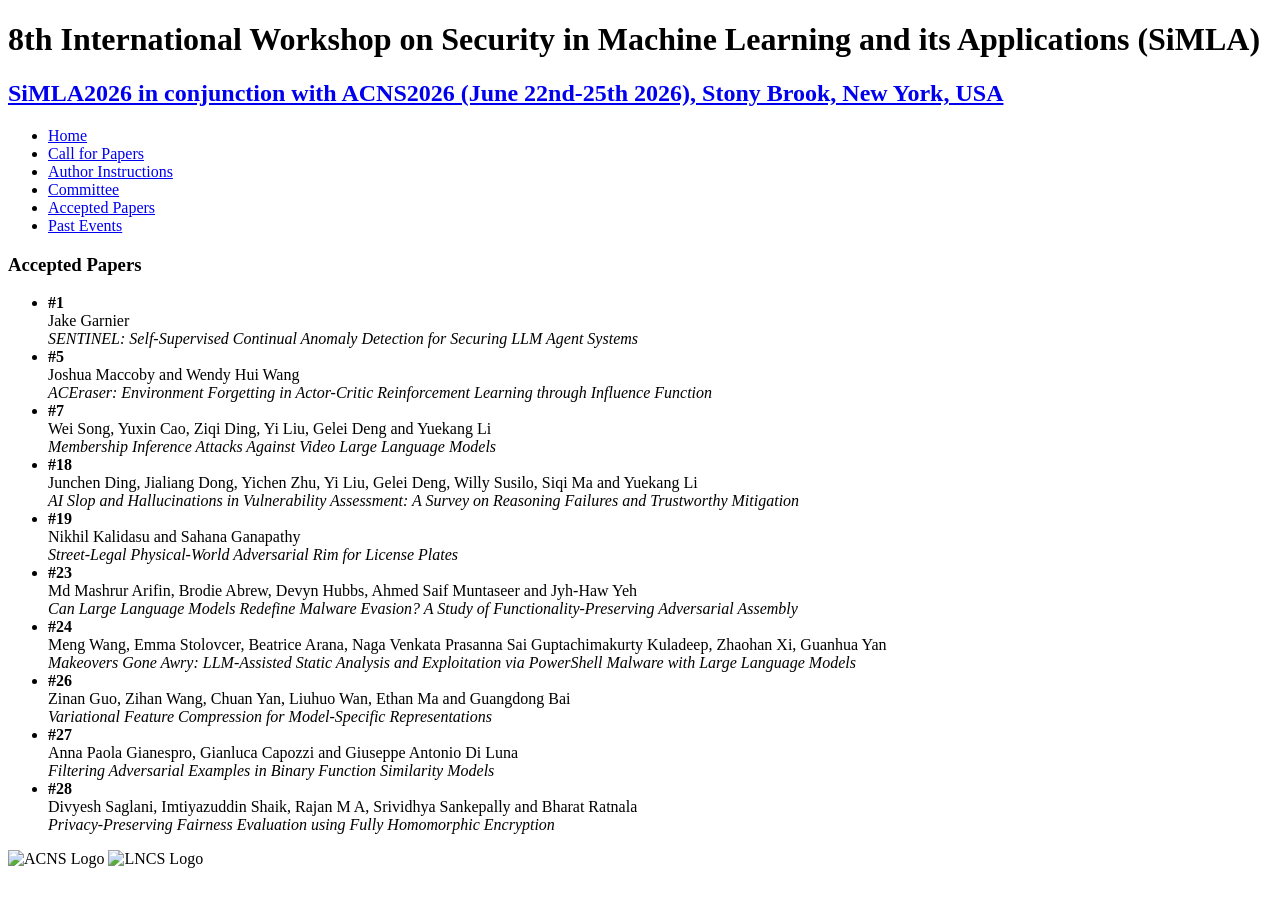
==== contents/acceptedpapers.html @ a591d3eb "11" ====
<!DOCTYPE HTML>

<html>
	<head>
		<title>SiMLA2026 Workshop</title>
		<meta name="description" content="Homepage of SiMLA workshop" />
		<meta name="keyword" content="Security in Machine Learning and its Applications">
		<link rel="stylesheet" type="text/css" href="../css/style.css">
	</head>
	<body>

		<div class="container">
			<header id="main_header">
				<h1>8th International Workshop on Security in Machine Learning and its Applications (SiMLA) </h1>
				<h2><a href="https://acns2026.github.io/" target="_blank">SiMLA2026 in conjunction with ACNS2026 (June 22nd-25th 2026), Stony Brook, New York, USA </a></h2>
			</header>

			<nav id="navbar">
				<ul>
					<li> <a href="../index.html">Home</a></li>
					<!-- <li> <a href="contents/program.html">Program</a></li> -->
					<li> <a href="cfp.html">Call for Papers</a></li>
					<li> <a href="author.html">Author Instructions</a></li>
					<li> <a href="committee.html">Committee</a></li>
					<li> <a href="acceptedpapers.html">Accepted Papers</a></li> 
					<!-- <li> <a href="contents/keynote.html">Keynote</a></li> --> 
					<!-- <li> <a href="http://acns2025.fordaysec.de/registration/">Registration</a></li> -->
					<li> <a href="past_events.html">Past Events</a></li> 
				</ul>
			</nav>
			<!--
			<h3>Past Events</h3>
			<ul>
				<li> <a href="CIMSS2021/cimss2021.html">CIMSS 2021 - Kamakura, Japan, June 21, 2021. </li>
				<li> <a href="CIMSS2022/cimss2022.html">CIMSS 2022 - Rome, Italy, June 20, 2022. </li>
				<li> <a href="CIMSS2023/cimss2023.html">CIMSS 2023 - Kyoto, Japan, June 20, 2023. </li>
				<li> <a href="CIMSS2024/cimss2024.html">CIMSS 2024 - Abu Dhabi, UAE, March 5, 2024. </li>
			</ul>
		-->

		<h3>Accepted Papers</h3>

		<ul class="accepted-papers">
			<li>
				<strong>#1</strong><br/>
				Jake Garnier<br/>
				<em>SENTINEL: Self-Supervised Continual Anomaly Detection for Securing LLM Agent Systems</em>
			</li>

			<li>
				<strong>#5</strong><br/>
				Joshua Maccoby and Wendy Hui Wang<br/>
				<em>ACEraser: Environment Forgetting in Actor-Critic Reinforcement Learning through Influence Function</em>
			</li>

			<li>
				<strong>#7</strong><br/>
				Wei Song, Yuxin Cao, Ziqi Ding, Yi Liu, Gelei Deng and Yuekang Li<br/>
				<em>Membership Inference Attacks Against Video Large Language Models</em>
			</li>
		
			<li>
				<strong>#18</strong><br/>
				Junchen Ding, Jialiang Dong, Yichen Zhu, Yi Liu, Gelei Deng, Willy Susilo, Siqi Ma and Yuekang Li<br/>
				<em>AI Slop and Hallucinations in Vulnerability Assessment: A Survey on Reasoning Failures and Trustworthy Mitigation</em>
			</li>

			<li>
				<strong>#19</strong><br/>
				Nikhil Kalidasu and Sahana Ganapathy<br/>
				<em>Street-Legal Physical-World Adversarial Rim for License Plates</em>
			</li>

			<li>
				<strong>#23</strong><br/>
				Md Mashrur Arifin, Brodie Abrew, Devyn Hubbs, Ahmed Saif Muntaseer and Jyh-Haw Yeh<br/>
				<em>Can Large Language Models Redefine Malware Evasion? A Study of Functionality-Preserving Adversarial Assembly</em>
			</li>
		
			<li>
				<strong>#24</strong><br/>
				Meng Wang, Emma Stolovcer, Beatrice Arana, Naga Venkata Prasanna Sai Guptachimakurty Kuladeep, Zhaohan Xi, Guanhua Yan<br/>
				<em>Makeovers Gone Awry: LLM-Assisted Static Analysis and Exploitation via PowerShell Malware with Large Language Models</em>
			</li>

			<li>
				<strong>#26</strong><br/>
				Zinan Guo, Zihan Wang, Chuan Yan, Liuhuo Wan, Ethan Ma and Guangdong Bai<br/>
				<em>Variational Feature Compression for Model-Specific Representations</em>
			</li>

			<li>
				<strong>#27</strong><br/>
				Anna Paola Gianespro, Gianluca Capozzi and Giuseppe Antonio Di Luna<br/>
				<em>Filtering Adversarial Examples in Binary Function Similarity Models</em>
			</li>
		
			<li>
				<strong>#28</strong><br/>
				Divyesh Saglani, Imtiyazuddin Shaik, Rajan M A, Srividhya Sankepally and Bharat Ratnala<br/>
				<em>Privacy-Preserving Fairness Evaluation using Fully Homomorphic Encryption</em>
			</li>
		
			
		
			
		
			
		</ul>


			<footer id="main_footer">
				<img src="../images/acns-logo_L.jpg" alt="ACNS Logo" width="150" />
				<img src="../images/LNCS-Logo.jpg" alt="LNCS Logo" width="370" />
				<!--
				<img src="images/griffith.png" alt="LNCS Logo" width="120" />
				<img src="images/hkploy.png" alt="LNCS Logo" width="120" />
				<img src="images/RMIT.png" alt="LNCS Logo" width="200" />
				-->
			</footer>

		</div>
	</body>
</html>
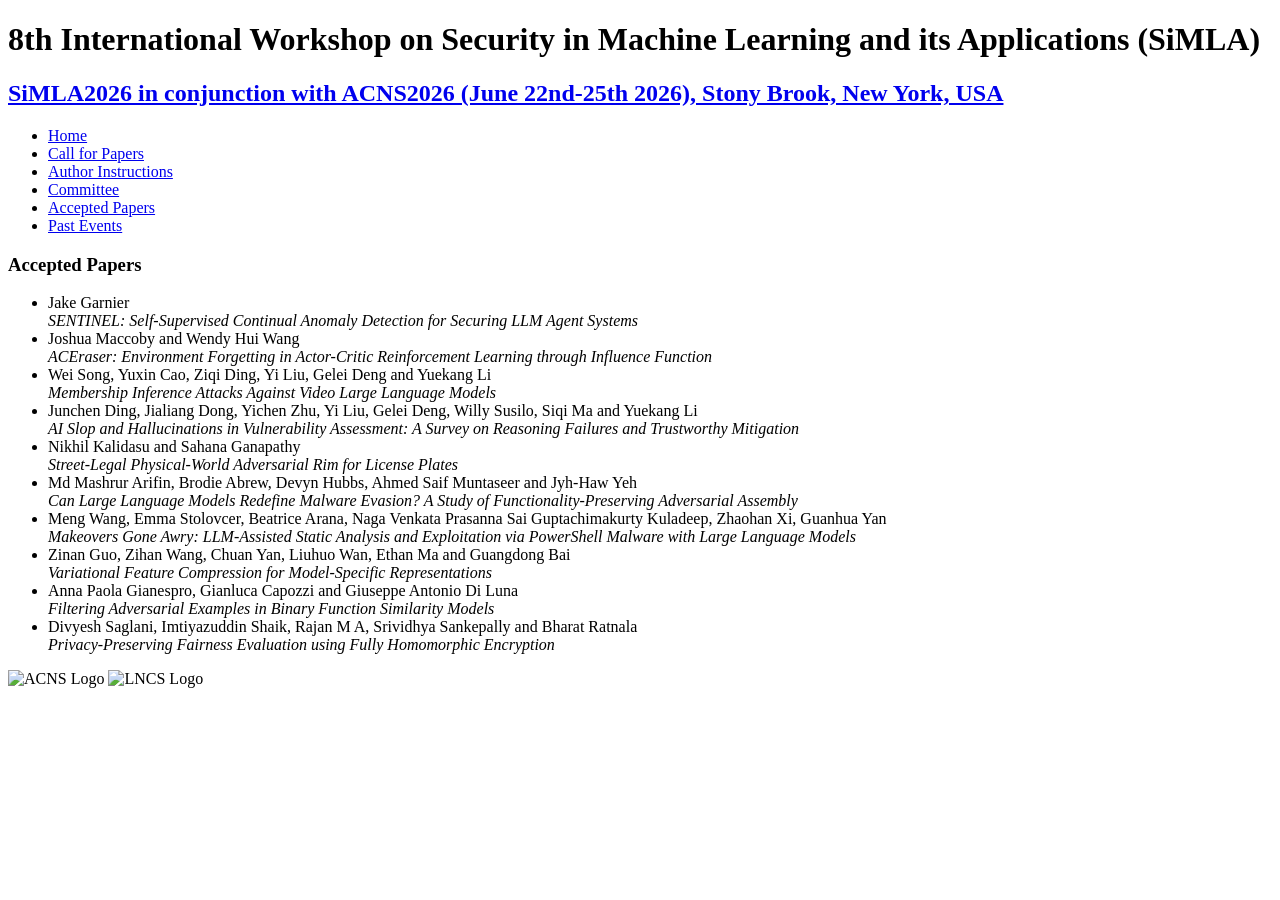
==== commit 63552f83: "11" ====
--- a/contents/acceptedpapers.html
+++ b/contents/acceptedpapers.html
@@ -42,61 +42,61 @@
 
 		<ul class="accepted-papers">
 			<li>
-				<strong>#1</strong><br/>
+				<!-- <strong>#1</strong><br/> -->
 				Jake Garnier<br/>
 				<em>SENTINEL: Self-Supervised Continual Anomaly Detection for Securing LLM Agent Systems</em>
 			</li>
 
 			<li>
-				<strong>#5</strong><br/>
+				<!-- <strong>#5</strong><br/> -->
 				Joshua Maccoby and Wendy Hui Wang<br/>
 				<em>ACEraser: Environment Forgetting in Actor-Critic Reinforcement Learning through Influence Function</em>
 			</li>
 
 			<li>
-				<strong>#7</strong><br/>
+				<!-- <strong>#7</strong><br/> -->
 				Wei Song, Yuxin Cao, Ziqi Ding, Yi Liu, Gelei Deng and Yuekang Li<br/>
 				<em>Membership Inference Attacks Against Video Large Language Models</em>
 			</li>
 		
 			<li>
-				<strong>#18</strong><br/>
+				<!-- <strong>#18</strong><br/> -->
 				Junchen Ding, Jialiang Dong, Yichen Zhu, Yi Liu, Gelei Deng, Willy Susilo, Siqi Ma and Yuekang Li<br/>
 				<em>AI Slop and Hallucinations in Vulnerability Assessment: A Survey on Reasoning Failures and Trustworthy Mitigation</em>
 			</li>
 
 			<li>
-				<strong>#19</strong><br/>
+				<!-- <strong>#19</strong><br/> -->
 				Nikhil Kalidasu and Sahana Ganapathy<br/>
 				<em>Street-Legal Physical-World Adversarial Rim for License Plates</em>
 			</li>
 
 			<li>
-				<strong>#23</strong><br/>
+				<!-- <strong>#23</strong><br/> -->
 				Md Mashrur Arifin, Brodie Abrew, Devyn Hubbs, Ahmed Saif Muntaseer and Jyh-Haw Yeh<br/>
 				<em>Can Large Language Models Redefine Malware Evasion? A Study of Functionality-Preserving Adversarial Assembly</em>
 			</li>
 		
 			<li>
-				<strong>#24</strong><br/>
+				<!-- <strong>#24</strong><br/> -->
 				Meng Wang, Emma Stolovcer, Beatrice Arana, Naga Venkata Prasanna Sai Guptachimakurty Kuladeep, Zhaohan Xi, Guanhua Yan<br/>
 				<em>Makeovers Gone Awry: LLM-Assisted Static Analysis and Exploitation via PowerShell Malware with Large Language Models</em>
 			</li>
 
 			<li>
-				<strong>#26</strong><br/>
+				<!-- <strong>#26</strong><br/> -->
 				Zinan Guo, Zihan Wang, Chuan Yan, Liuhuo Wan, Ethan Ma and Guangdong Bai<br/>
 				<em>Variational Feature Compression for Model-Specific Representations</em>
 			</li>
 
 			<li>
-				<strong>#27</strong><br/>
+				<!-- <strong>#27</strong><br/> -->
 				Anna Paola Gianespro, Gianluca Capozzi and Giuseppe Antonio Di Luna<br/>
 				<em>Filtering Adversarial Examples in Binary Function Similarity Models</em>
 			</li>
 		
 			<li>
-				<strong>#28</strong><br/>
+				<!-- <strong>#28</strong><br/> -->
 				Divyesh Saglani, Imtiyazuddin Shaik, Rajan M A, Srividhya Sankepally and Bharat Ratnala<br/>
 				<em>Privacy-Preserving Fairness Evaluation using Fully Homomorphic Encryption</em>
 			</li>
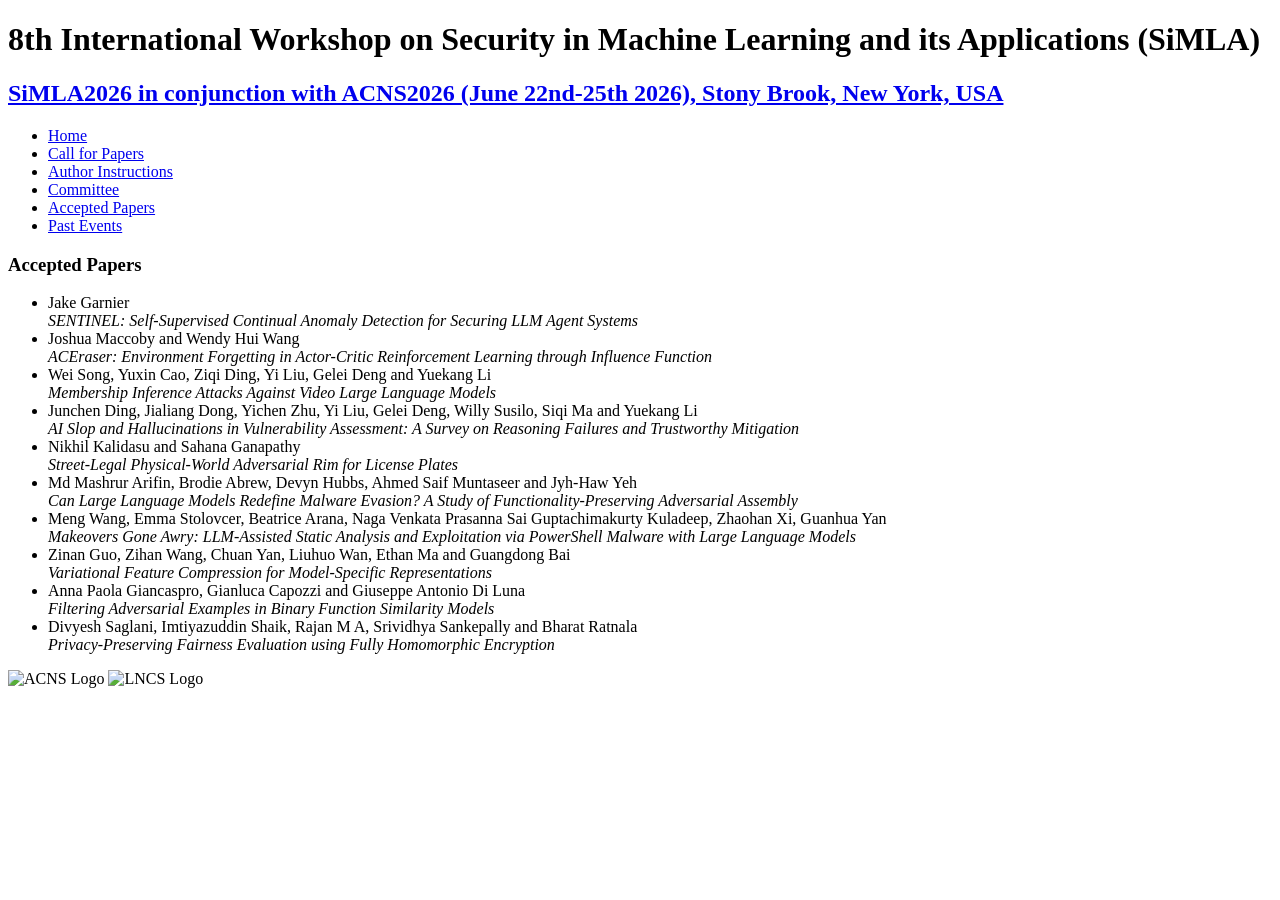
==== commit c29992ce: "11" ====
--- a/contents/acceptedpapers.html
+++ b/contents/acceptedpapers.html
@@ -91,7 +91,7 @@
 
 			<li>
 				<!-- <strong>#27</strong><br/> -->
-				Anna Paola Gianespro, Gianluca Capozzi and Giuseppe Antonio Di Luna<br/>
+				Anna Paola Giancaspro, Gianluca Capozzi and Giuseppe Antonio Di Luna<br/>
 				<em>Filtering Adversarial Examples in Binary Function Similarity Models</em>
 			</li>
 		
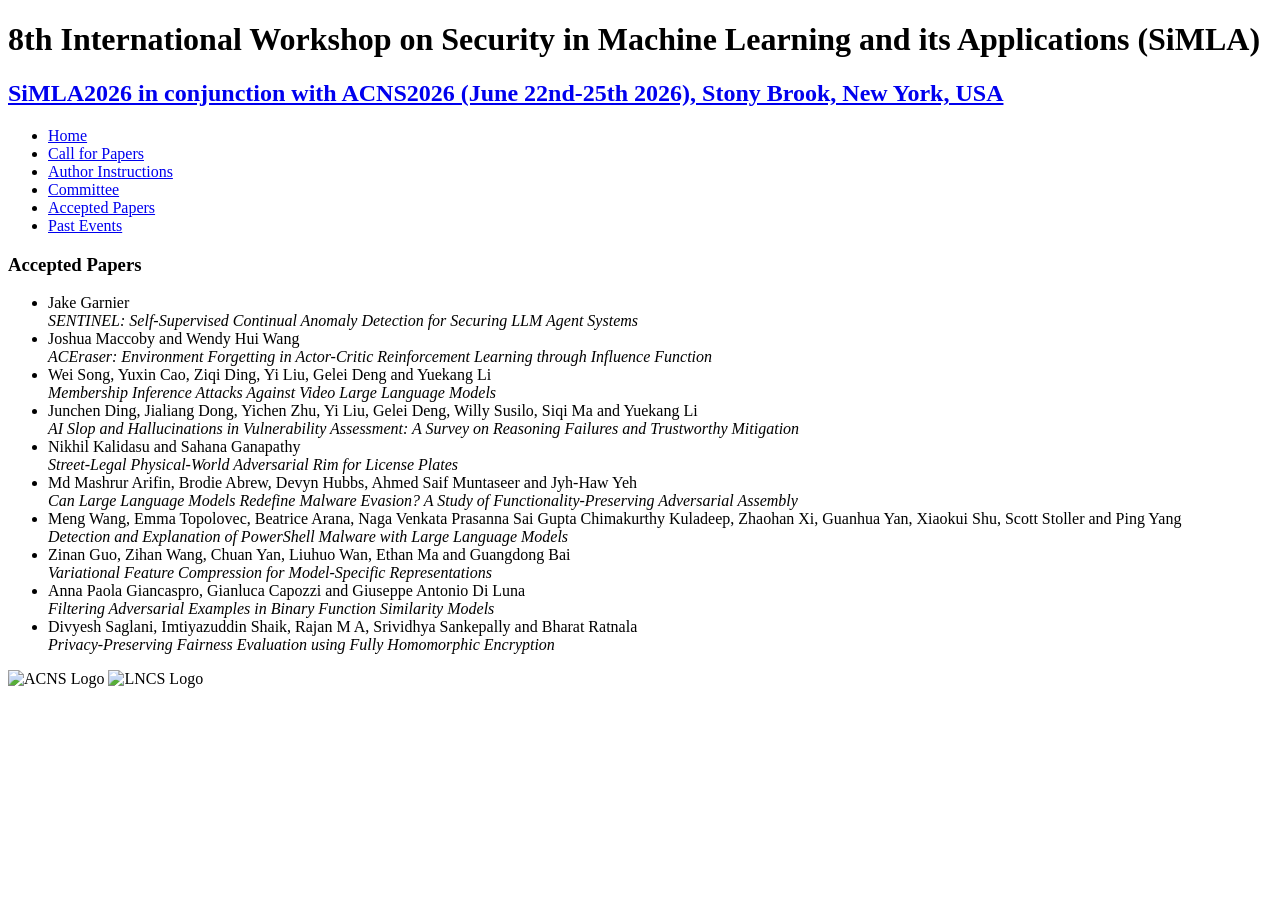
==== commit 922d1250: "11" ====
--- a/contents/acceptedpapers.html
+++ b/contents/acceptedpapers.html
@@ -79,8 +79,8 @@
 		
 			<li>
 				<!-- <strong>#24</strong><br/> -->
-				Meng Wang, Emma Stolovcer, Beatrice Arana, Naga Venkata Prasanna Sai Guptachimakurty Kuladeep, Zhaohan Xi, Guanhua Yan<br/>
-				<em>Makeovers Gone Awry: LLM-Assisted Static Analysis and Exploitation via PowerShell Malware with Large Language Models</em>
+				Meng Wang, Emma Topolovec, Beatrice Arana, Naga Venkata Prasanna Sai Gupta Chimakurthy Kuladeep, Zhaohan Xi, Guanhua Yan, Xiaokui Shu, Scott Stoller and Ping Yang<br/>
+				<em>Detection and Explanation of PowerShell Malware with Large Language Models</em>
 			</li>
 
 			<li>
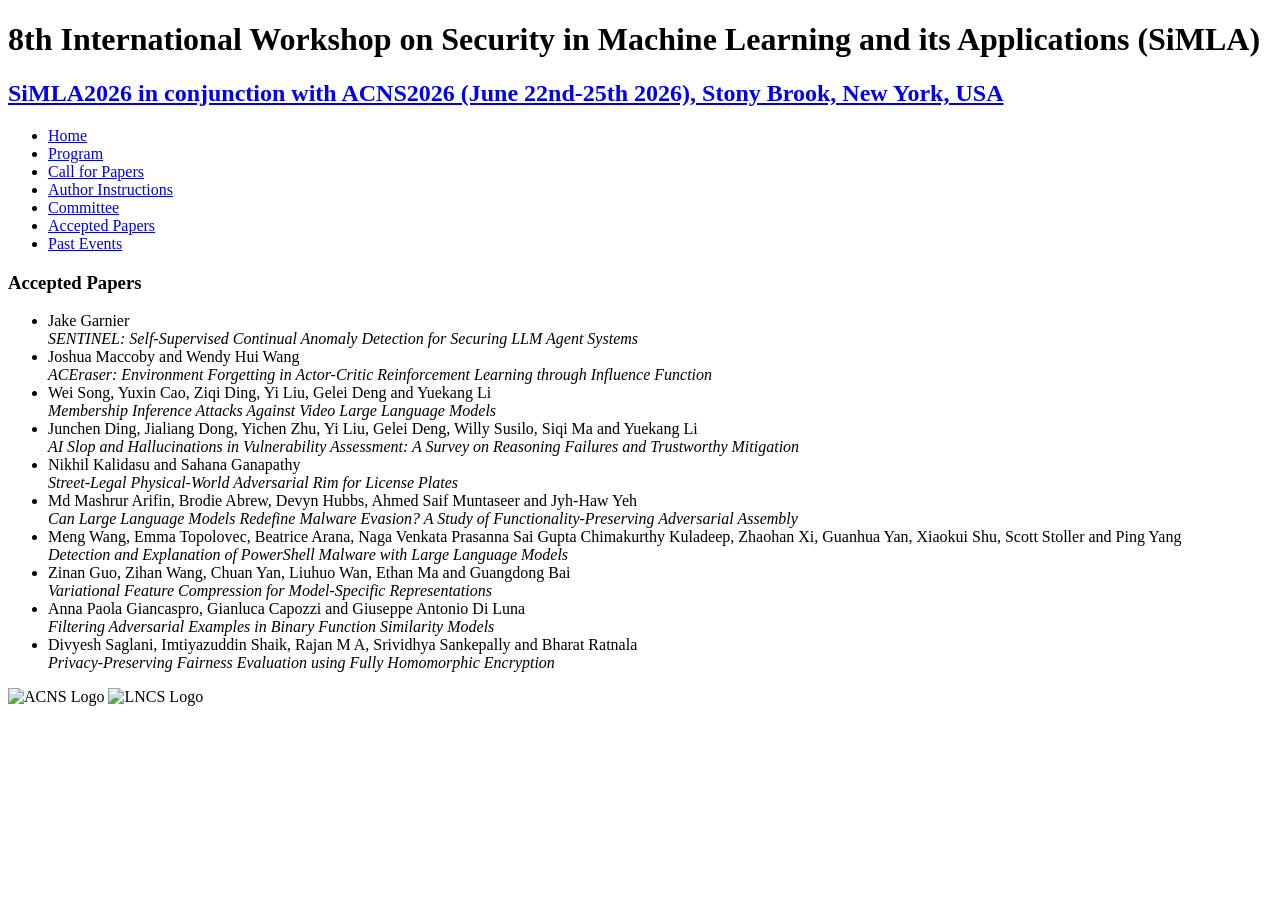
==== commit a0ea4c44: "dd" ====
--- a/contents/acceptedpapers.html
+++ b/contents/acceptedpapers.html
@@ -18,7 +18,7 @@
 			<nav id="navbar">
 				<ul>
 					<li> <a href="../index.html">Home</a></li>
-					<!-- <li> <a href="contents/program.html">Program</a></li> -->
+					<li> <a href="program.html">Program</a></li>
 					<li> <a href="cfp.html">Call for Papers</a></li>
 					<li> <a href="author.html">Author Instructions</a></li>
 					<li> <a href="committee.html">Committee</a></li>
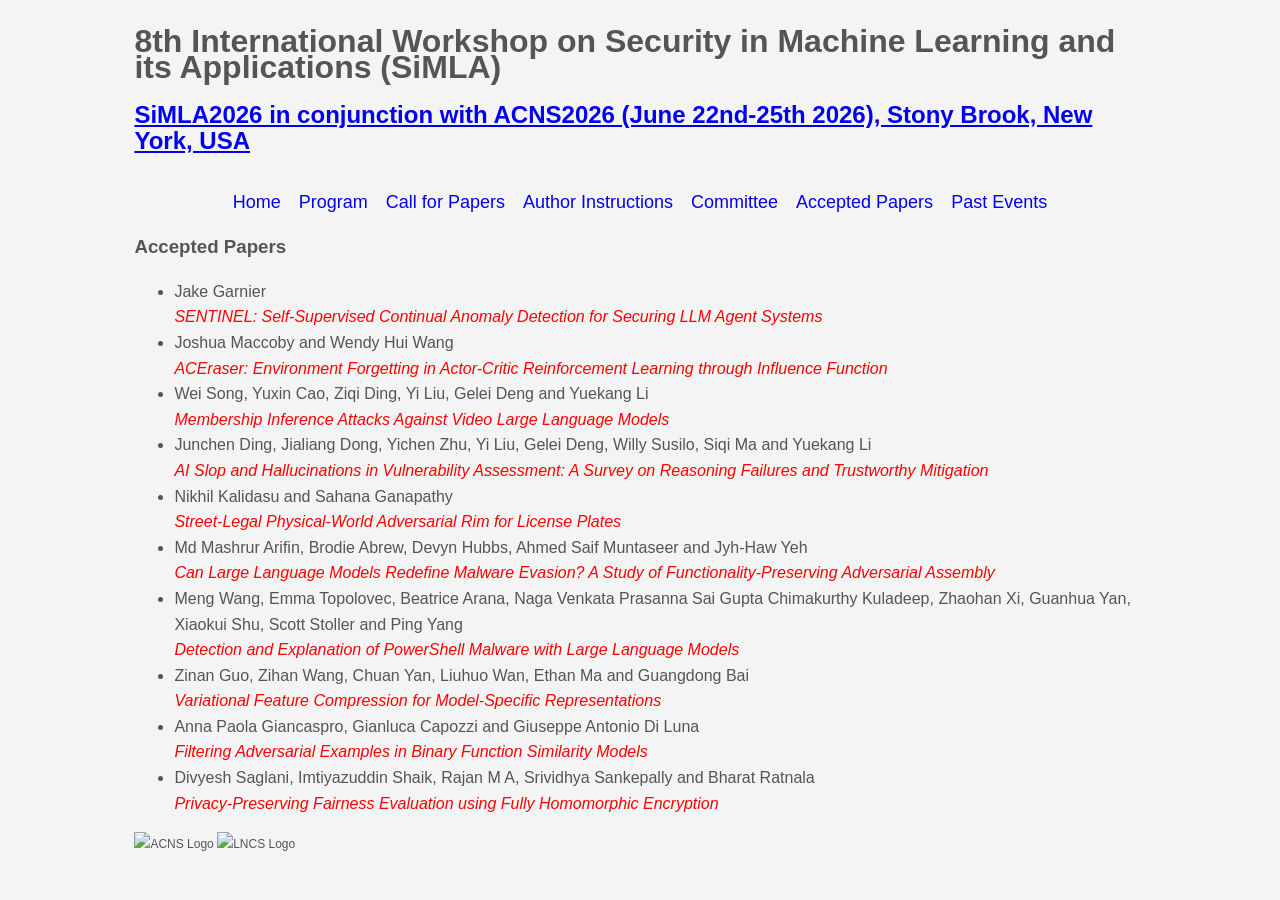
==== commit 197b750f: "fix the mobile display issue" ====
--- a/contents/acceptedpapers.html
+++ b/contents/acceptedpapers.html
@@ -5,6 +5,7 @@
 		<title>SiMLA2026 Workshop</title>
 		<meta name="description" content="Homepage of SiMLA workshop" />
 		<meta name="keyword" content="Security in Machine Learning and its Applications">
+		<meta name="viewport" content="width=device-width, initial-scale=1.0">
 		<link rel="stylesheet" type="text/css" href="../css/style.css">
 	</head>
 	<body>
@@ -122,4 +123,3 @@
 		</div>
 	</body>
 </html>
-
--- a/css/style.css
+++ b/css/style.css
@@ -0,0 +1,60 @@
+body{
+	background-color:#f4f4f4;
+	color:#555555;
+
+	font-size:16px;
+	font-family: Arial, Helvetica, sans-serif;
+	line-height: 1.6em;
+}
+
+.container{
+	width:80%;
+	margin:auto;
+	overflow:hidden;
+}
+
+#main_pic{
+	margin-top:15px;
+	text-align:center;
+}
+
+em{
+	color:red;
+}
+
+#main_header{
+
+}
+
+#navbar{
+	height:auto;
+	padding-top:1px;
+}
+
+#navbar ul{
+	padding:0;
+	list-style:none;
+	display:flex;
+	flex-wrap:wrap;
+	justify-content:center;
+	gap:8px 18px;
+}
+
+#navbar li{
+	display:inline-block;
+	vertical-align:middle;
+}
+
+#navbar a{
+	text-decoration:none;
+	font-size:18px;
+}
+
+.highlight{
+	text-align:center;
+}
+
+#main_footer{
+	font-size:12px;
+	font-family: Arial, Helvetica, sans-serif;
+}
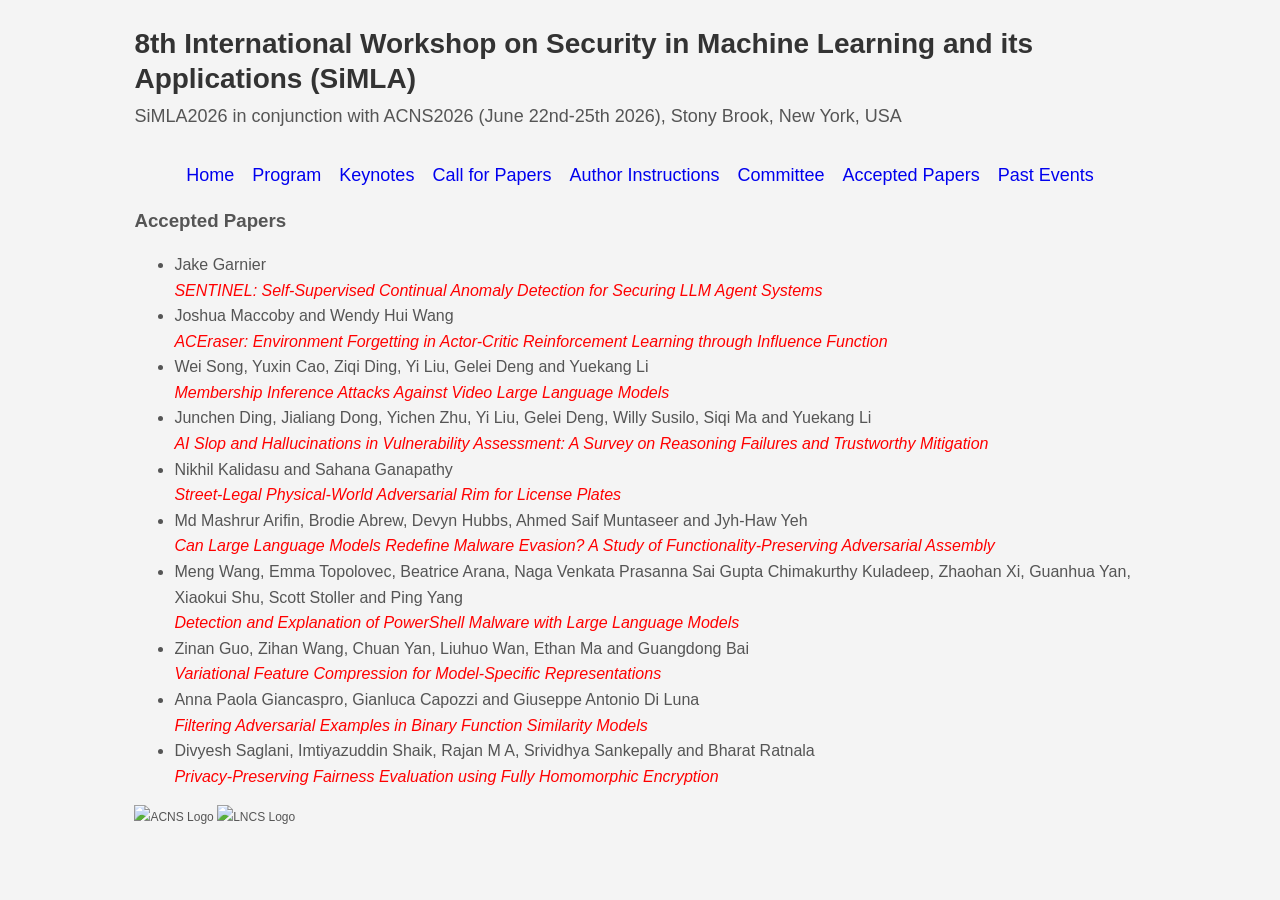
==== commit a7d1f8a0: "update keynotes and CSS style." ====
--- a/contents/acceptedpapers.html
+++ b/contents/acceptedpapers.html
@@ -20,6 +20,7 @@
 				<ul>
 					<li> <a href="../index.html">Home</a></li>
 					<li> <a href="program.html">Program</a></li>
+					<li> <a href="keynote.html">Keynotes</a></li>
 					<li> <a href="cfp.html">Call for Papers</a></li>
 					<li> <a href="author.html">Author Instructions</a></li>
 					<li> <a href="committee.html">Committee</a></li>
--- a/css/style.css
+++ b/css/style.css
@@ -3,8 +3,13 @@
 	color:#555555;
 
 	font-size:16px;
-	font-family: Arial, Helvetica, sans-serif;
+	font-family:-apple-system, BlinkMacSystemFont, "Segoe UI", Arial, Helvetica, sans-serif;
 	line-height: 1.6em;
+}
+
+img{
+	max-width:100%;
+	height:auto;
 }
 
 .container{
@@ -22,8 +27,29 @@
 	color:red;
 }
 
-#main_header{
+#main_header h1{
+	font-size:28px;
+	line-height:1.25;
+	font-weight:700;
+	color:#333333;
+	margin:18px 0 8px;
+}
 
+#main_header h2{
+	font-size:18px;
+	line-height:1.35;
+	font-weight:500;
+	color:#555555;
+	margin:0 0 18px;
+}
+
+#main_header h2 a{
+	color:#555555;
+	text-decoration:none;
+}
+
+#main_header h2 a:hover{
+	text-decoration:underline;
 }
 
 #navbar{
@@ -54,7 +80,90 @@
 	text-align:center;
 }
 
+.main{
+	overflow-x:auto;
+}
+
+.program-table{
+	min-width:680px;
+}
+
+.keynote-grid{
+	display:grid;
+	grid-template-columns:1fr;
+	gap:24px;
+	margin:20px 0;
+}
+
+.keynote-card{
+	background-color:#ffffff;
+	border:1px solid #dddddd;
+	border-radius:8px;
+	overflow:hidden;
+	display:flex;
+	align-items:flex-start;
+	gap:0;
+}
+
+.keynote-card img{
+	display:block;
+	flex:0 0 260px;
+	width:260px;
+	max-width:38%;
+	height:auto;
+}
+
+.keynote-info{
+	padding:18px 22px;
+}
+
+.keynote-info h3{
+	margin:0 0 8px;
+}
+
+.keynote-affiliation{
+	margin-top:0;
+	font-weight:bold;
+	color:#444444;
+}
+
+.keynote-label{
+	font-size:17px;
+	color:#333333;
+}
+
+@media (max-width: 720px){
+	.container{
+		width:92%;
+	}
+
+	#main_header h1{
+		font-size:22px;
+	}
+
+	#main_header h2{
+		font-size:16px;
+	}
+
+	#navbar ul{
+		gap:6px 12px;
+	}
+
+	#navbar a{
+		font-size:16px;
+	}
+
+	.keynote-card{
+		display:block;
+	}
+
+	.keynote-card img{
+		width:100%;
+		flex:auto;
+		max-width:none;
+	}
+}
+
 #main_footer{
 	font-size:12px;
-	font-family: Arial, Helvetica, sans-serif;
 }
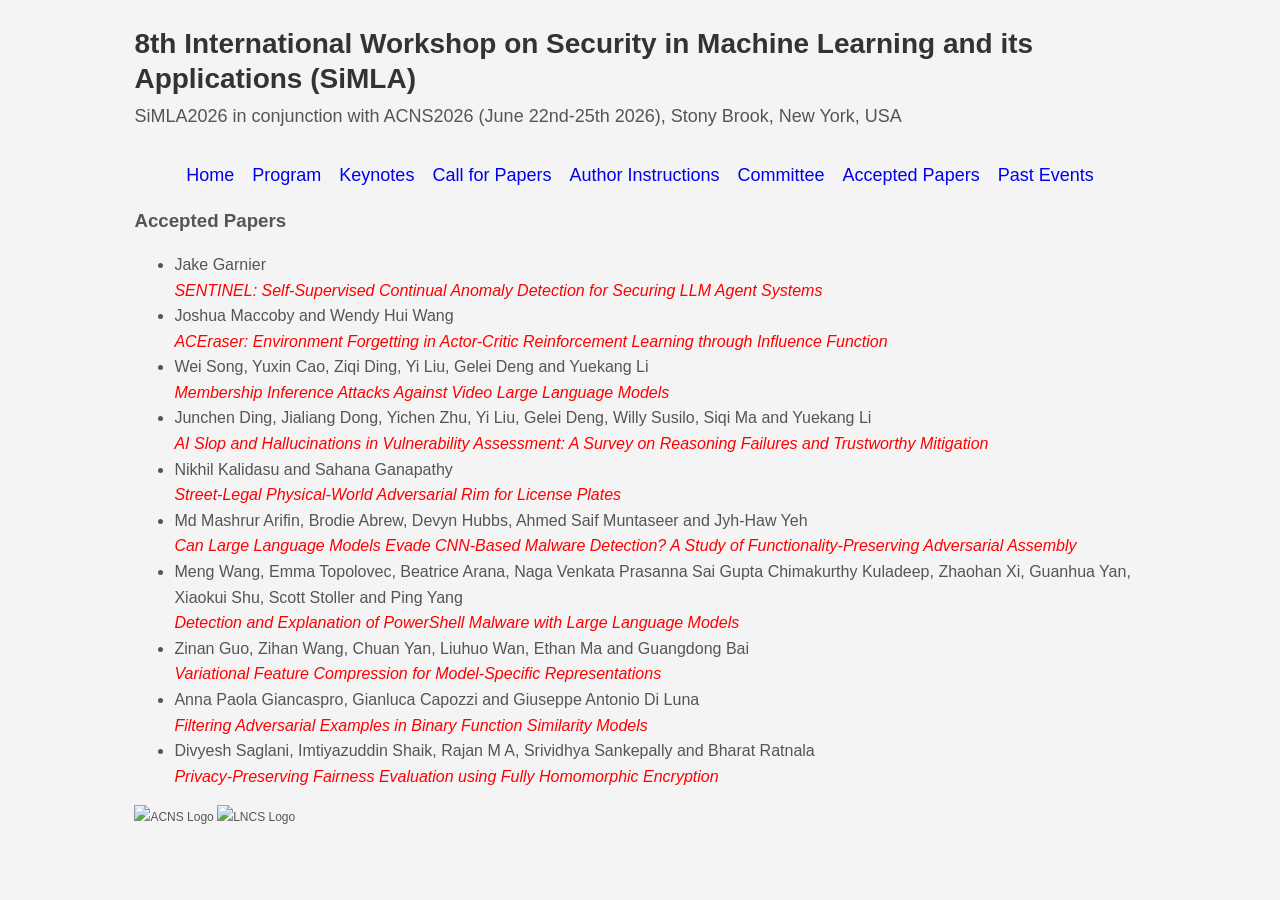
==== commit 93df1cb9: "update paper title." ====
--- a/contents/acceptedpapers.html
+++ b/contents/acceptedpapers.html
@@ -76,7 +76,7 @@
 			<li>
 				<!-- <strong>#23</strong><br/> -->
 				Md Mashrur Arifin, Brodie Abrew, Devyn Hubbs, Ahmed Saif Muntaseer and Jyh-Haw Yeh<br/>
-				<em>Can Large Language Models Redefine Malware Evasion? A Study of Functionality-Preserving Adversarial Assembly</em>
+				<em>Can Large Language Models Evade CNN-Based Malware Detection? A Study of Functionality-Preserving Adversarial Assembly</em>
 			</li>
 		
 			<li>
